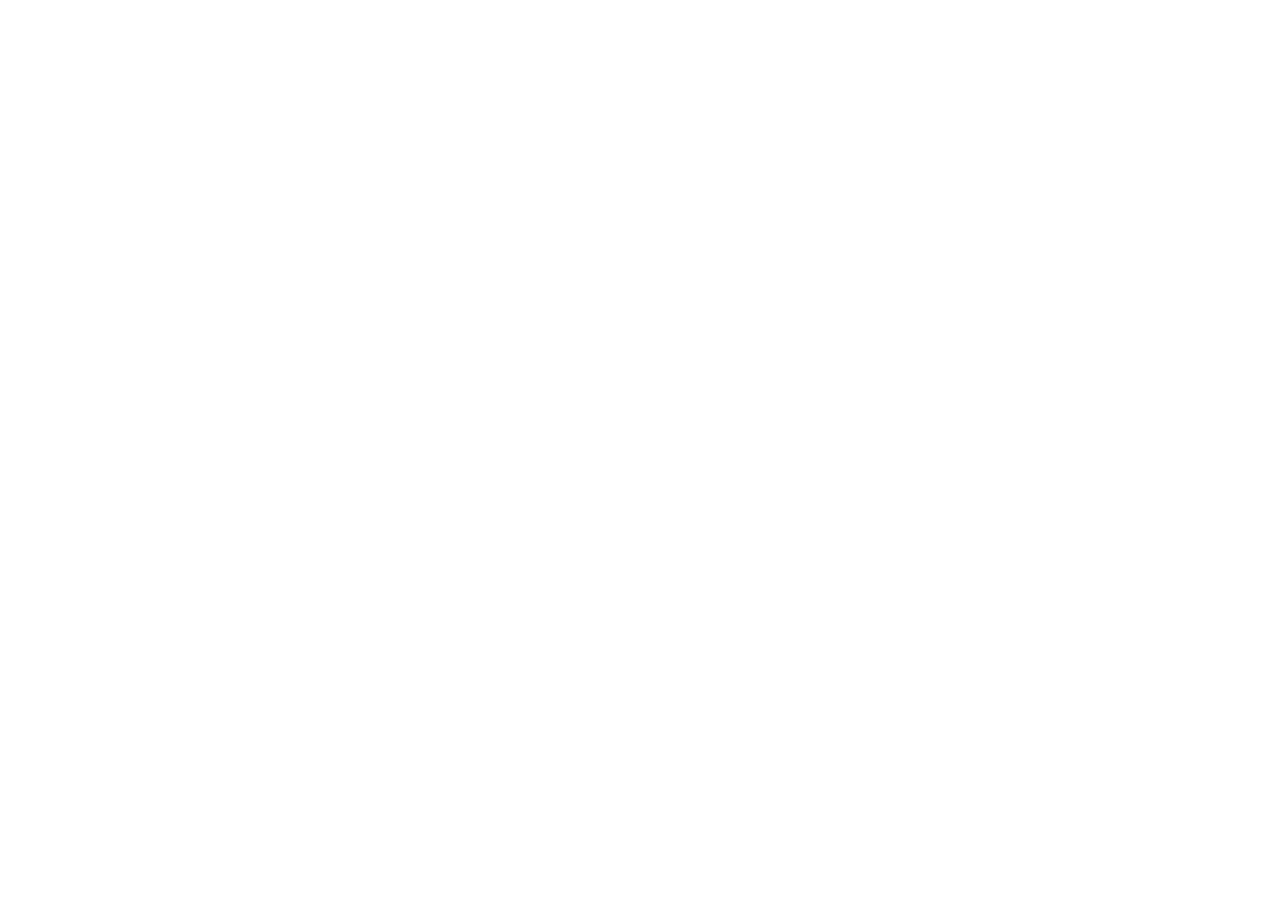
==== index.html @ c0f89d97 "Add CSS references" ====
<!DOCTYPE html>
<html lang="en">
<head>
    <meta charset="UTF-8">
    <meta name="viewport" content="width=device-width, initial-scale=1.0">
    <title>Home | JS Reference</title>
    <link rel="stylesheet" href="css/normalize.css">
    <link rel="stylesheet" href="css/skeleton.css">
</head>
<body>
    
</body>
</html>
---- css/skeleton.css ----
/*
* Skeleton V2.0.4
* Copyright 2014, Dave Gamache
* www.getskeleton.com
* Free to use under the MIT license.
* http://www.opensource.org/licenses/mit-license.php
* 12/29/2014
*/


/* Table of contents
––––––––––––––––––––––––––––––––––––––––––––––––––
- Grid
- Base Styles
- Typography
- Links
- Buttons
- Forms
- Lists
- Code
- Tables
- Spacing
- Utilities
- Clearing
- Media Queries
*/


/* Grid
–––––––––––––––––––––––––––––––––––––––––––––––––– */
.container {
    position: relative;
    width: 100%;
    max-width: 960px;
    margin: 0 auto;
    padding: 0 20px;
    box-sizing: border-box; }
  .column,
  .columns {
    width: 100%;
    float: left;
    box-sizing: border-box; }
  
  /* For devices larger than 400px */
  @media (min-width: 400px) {
    .container {
      width: 85%;
      padding: 0; }
  }
  
  /* For devices larger than 550px */
  @media (min-width: 550px) {
    .container {
      width: 80%; }
    .column,
    .columns {
      margin-left: 4%; }
    .column:first-child,
    .columns:first-child {
      margin-left: 0; }
  
    .one.column,
    .one.columns                    { width: 4.66666666667%; }
    .two.columns                    { width: 13.3333333333%; }
    .three.columns                  { width: 22%;            }
    .four.columns                   { width: 30.6666666667%; }
    .five.columns                   { width: 39.3333333333%; }
    .six.columns                    { width: 48%;            }
    .seven.columns                  { width: 56.6666666667%; }
    .eight.columns                  { width: 65.3333333333%; }
    .nine.columns                   { width: 74.0%;          }
    .ten.columns                    { width: 82.6666666667%; }
    .eleven.columns                 { width: 91.3333333333%; }
    .twelve.columns                 { width: 100%; margin-left: 0; }
  
    .one-third.column               { width: 30.6666666667%; }
    .two-thirds.column              { width: 65.3333333333%; }
  
    .one-half.column                { width: 48%; }
  
    /* Offsets */
    .offset-by-one.column,
    .offset-by-one.columns          { margin-left: 8.66666666667%; }
    .offset-by-two.column,
    .offset-by-two.columns          { margin-left: 17.3333333333%; }
    .offset-by-three.column,
    .offset-by-three.columns        { margin-left: 26%;            }
    .offset-by-four.column,
    .offset-by-four.columns         { margin-left: 34.6666666667%; }
    .offset-by-five.column,
    .offset-by-five.columns         { margin-left: 43.3333333333%; }
    .offset-by-six.column,
    .offset-by-six.columns          { margin-left: 52%;            }
    .offset-by-seven.column,
    .offset-by-seven.columns        { margin-left: 60.6666666667%; }
    .offset-by-eight.column,
    .offset-by-eight.columns        { margin-left: 69.3333333333%; }
    .offset-by-nine.column,
    .offset-by-nine.columns         { margin-left: 78.0%;          }
    .offset-by-ten.column,
    .offset-by-ten.columns          { margin-left: 86.6666666667%; }
    .offset-by-eleven.column,
    .offset-by-eleven.columns       { margin-left: 95.3333333333%; }
  
    .offset-by-one-third.column,
    .offset-by-one-third.columns    { margin-left: 34.6666666667%; }
    .offset-by-two-thirds.column,
    .offset-by-two-thirds.columns   { margin-left: 69.3333333333%; }
  
    .offset-by-one-half.column,
    .offset-by-one-half.columns     { margin-left: 52%; }
  
  }
  
  
  /* Base Styles
  –––––––––––––––––––––––––––––––––––––––––––––––––– */
  /* NOTE
  html is set to 62.5% so that all the REM measurements throughout Skeleton
  are based on 10px sizing. So basically 1.5rem = 15px :) */
  html {
    font-size: 62.5%; }
  body {
    font-size: 1.5em; /* currently ems cause chrome bug misinterpreting rems on body element */
    line-height: 1.6;
    font-weight: 400;
    font-family: "Raleway", "HelveticaNeue", "Helvetica Neue", Helvetica, Arial, sans-serif;
    color: #222; }
  
  
  /* Typography
  –––––––––––––––––––––––––––––––––––––––––––––––––– */
  h1, h2, h3, h4, h5, h6 {
    margin-top: 0;
    margin-bottom: 2rem;
    font-weight: 300; }
  h1 { font-size: 4.0rem; line-height: 1.2;  letter-spacing: -.1rem;}
  h2 { font-size: 3.6rem; line-height: 1.25; letter-spacing: -.1rem; }
  h3 { font-size: 3.0rem; line-height: 1.3;  letter-spacing: -.1rem; }
  h4 { font-size: 2.4rem; line-height: 1.35; letter-spacing: -.08rem; }
  h5 { font-size: 1.8rem; line-height: 1.5;  letter-spacing: -.05rem; }
  h6 { font-size: 1.5rem; line-height: 1.6;  letter-spacing: 0; }
  
  /* Larger than phablet */
  @media (min-width: 550px) {
    h1 { font-size: 5.0rem; }
    h2 { font-size: 4.2rem; }
    h3 { font-size: 3.6rem; }
    h4 { font-size: 3.0rem; }
    h5 { font-size: 2.4rem; }
    h6 { font-size: 1.5rem; }
  }
  
  p {
    margin-top: 0; }
  
  
  /* Links
  –––––––––––––––––––––––––––––––––––––––––––––––––– */
  a {
    color: #1EAEDB; }
  a:hover {
    color: #0FA0CE; }
  
  
  /* Buttons
  –––––––––––––––––––––––––––––––––––––––––––––––––– */
  .button,
  button,
  input[type="submit"],
  input[type="reset"],
  input[type="button"] {
    display: inline-block;
    height: 38px;
    padding: 0 30px;
    color: #555;
    text-align: center;
    font-size: 11px;
    font-weight: 600;
    line-height: 38px;
    letter-spacing: .1rem;
    text-transform: uppercase;
    text-decoration: none;
    white-space: nowrap;
    background-color: transparent;
    border-radius: 4px;
    border: 1px solid #bbb;
    cursor: pointer;
    box-sizing: border-box; }
  .button:hover,
  button:hover,
  input[type="submit"]:hover,
  input[type="reset"]:hover,
  input[type="button"]:hover,
  .button:focus,
  button:focus,
  input[type="submit"]:focus,
  input[type="reset"]:focus,
  input[type="button"]:focus {
    color: #333;
    border-color: #888;
    outline: 0; }
  .button.button-primary,
  button.button-primary,
  input[type="submit"].button-primary,
  input[type="reset"].button-primary,
  input[type="button"].button-primary {
    color: #FFF;
    background-color: #33C3F0;
    border-color: #33C3F0; }
  .button.button-primary:hover,
  button.button-primary:hover,
  input[type="submit"].button-primary:hover,
  input[type="reset"].button-primary:hover,
  input[type="button"].button-primary:hover,
  .button.button-primary:focus,
  button.button-primary:focus,
  input[type="submit"].button-primary:focus,
  input[type="reset"].button-primary:focus,
  input[type="button"].button-primary:focus {
    color: #FFF;
    background-color: #1EAEDB;
    border-color: #1EAEDB; }
  
  
  /* Forms
  –––––––––––––––––––––––––––––––––––––––––––––––––– */
  input[type="email"],
  input[type="number"],
  input[type="search"],
  input[type="text"],
  input[type="tel"],
  input[type="url"],
  input[type="password"],
  textarea,
  select {
    height: 38px;
    padding: 6px 10px; /* The 6px vertically centers text on FF, ignored by Webkit */
    background-color: #fff;
    border: 1px solid #D1D1D1;
    border-radius: 4px;
    box-shadow: none;
    box-sizing: border-box; }
  /* Removes awkward default styles on some inputs for iOS */
  input[type="email"],
  input[type="number"],
  input[type="search"],
  input[type="text"],
  input[type="tel"],
  input[type="url"],
  input[type="password"],
  textarea {
    -webkit-appearance: none;
       -moz-appearance: none;
            appearance: none; }
  textarea {
    min-height: 65px;
    padding-top: 6px;
    padding-bottom: 6px; }
  input[type="email"]:focus,
  input[type="number"]:focus,
  input[type="search"]:focus,
  input[type="text"]:focus,
  input[type="tel"]:focus,
  input[type="url"]:focus,
  input[type="password"]:focus,
  textarea:focus,
  select:focus {
    border: 1px solid #33C3F0;
    outline: 0; }
  label,
  legend {
    display: block;
    margin-bottom: .5rem;
    font-weight: 600; }
  fieldset {
    padding: 0;
    border-width: 0; }
  input[type="checkbox"],
  input[type="radio"] {
    display: inline; }
  label > .label-body {
    display: inline-block;
    margin-left: .5rem;
    font-weight: normal; }
  
  
  /* Lists
  –––––––––––––––––––––––––––––––––––––––––––––––––– */
  ul {
    list-style: circle inside; }
  ol {
    list-style: decimal inside; }
  ol, ul {
    padding-left: 0;
    margin-top: 0; }
  ul ul,
  ul ol,
  ol ol,
  ol ul {
    margin: 1.5rem 0 1.5rem 3rem;
    font-size: 90%; }
  li {
    margin-bottom: 1rem; }
  
  
  /* Code
  –––––––––––––––––––––––––––––––––––––––––––––––––– */
  code {
    padding: .2rem .5rem;
    margin: 0 .2rem;
    font-size: 90%;
    white-space: nowrap;
    background: #F1F1F1;
    border: 1px solid #E1E1E1;
    border-radius: 4px; }
  pre > code {
    display: block;
    padding: 1rem 1.5rem;
    white-space: pre; }
  
  
  /* Tables
  –––––––––––––––––––––––––––––––––––––––––––––––––– */
  th,
  td {
    padding: 12px 15px;
    text-align: left;
    border-bottom: 1px solid #E1E1E1; }
  th:first-child,
  td:first-child {
    padding-left: 0; }
  th:last-child,
  td:last-child {
    padding-right: 0; }
  
  
  /* Spacing
  –––––––––––––––––––––––––––––––––––––––––––––––––– */
  button,
  .button {
    margin-bottom: 1rem; }
  input,
  textarea,
  select,
  fieldset {
    margin-bottom: 1.5rem; }
  pre,
  blockquote,
  dl,
  figure,
  table,
  p,
  ul,
  ol,
  form {
    margin-bottom: 2.5rem; }
  
  
  /* Utilities
  –––––––––––––––––––––––––––––––––––––––––––––––––– */
  .u-full-width {
    width: 100%;
    box-sizing: border-box; }
  .u-max-full-width {
    max-width: 100%;
    box-sizing: border-box; }
  .u-pull-right {
    float: right; }
  .u-pull-left {
    float: left; }
  
  
  /* Misc
  –––––––––––––––––––––––––––––––––––––––––––––––––– */
  hr {
    margin-top: 3rem;
    margin-bottom: 3.5rem;
    border-width: 0;
    border-top: 1px solid #E1E1E1; }
  
  
  /* Clearing
  –––––––––––––––––––––––––––––––––––––––––––––––––– */
  
  /* Self Clearing Goodness */
  .container:after,
  .row:after,
  .u-cf {
    content: "";
    display: table;
    clear: both; }
  
  
  /* Media Queries
  –––––––––––––––––––––––––––––––––––––––––––––––––– */
  /*
  Note: The best way to structure the use of media queries is to create the queries
  near the relevant code. For example, if you wanted to change the styles for buttons
  on small devices, paste the mobile query code up in the buttons section and style it
  there.
  */
  
  
  /* Larger than mobile */
  @media (min-width: 400px) {}
  
  /* Larger than phablet (also point when grid becomes active) */
  @media (min-width: 550px) {}
  
  /* Larger than tablet */
  @media (min-width: 750px) {}
  
  /* Larger than desktop */
  @media (min-width: 1000px) {}
  
  /* Larger than Desktop HD */
  @media (min-width: 1200px) {}
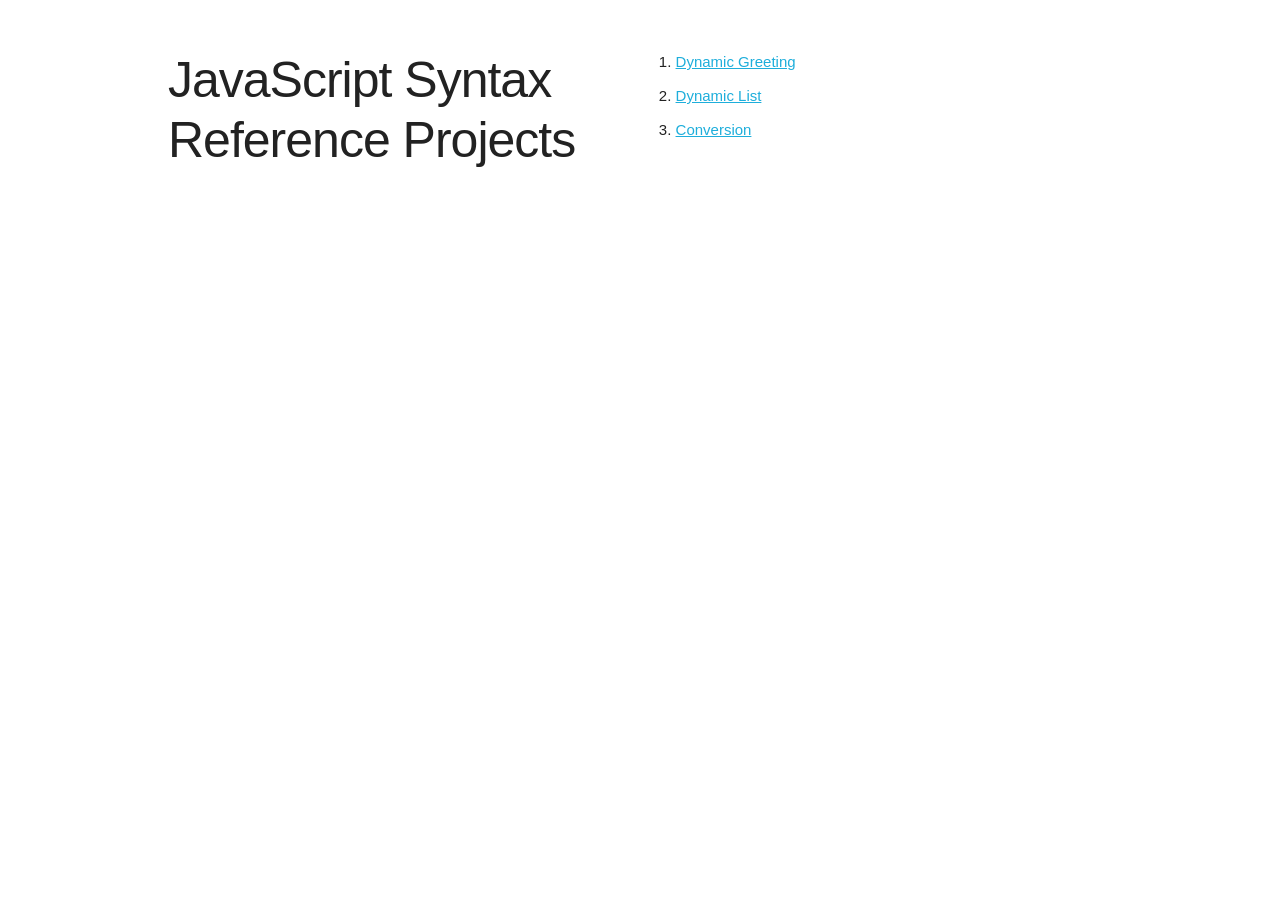
==== commit 54c9f938: "Update index.html" ====
--- a/index.html
+++ b/index.html
@@ -8,6 +8,19 @@
     <link rel="stylesheet" href="css/skeleton.css">
 </head>
 <body>
-    
+    <div class="container">
+        <div class="row">
+            <div class="six columns">
+                <h1>JavaScript Syntax Reference Projects</h1>
+            </div>
+            <div class="six columns">
+                <ol>
+                    <li><a href="">Dynamic Greeting</a></li>
+                    <li><a href="">Dynamic List</a></li>
+                    <li><a href="">Conversion</a></li>
+                </ol>
+            </div>
+        </div>
+    </div>
 </body>
 </html>
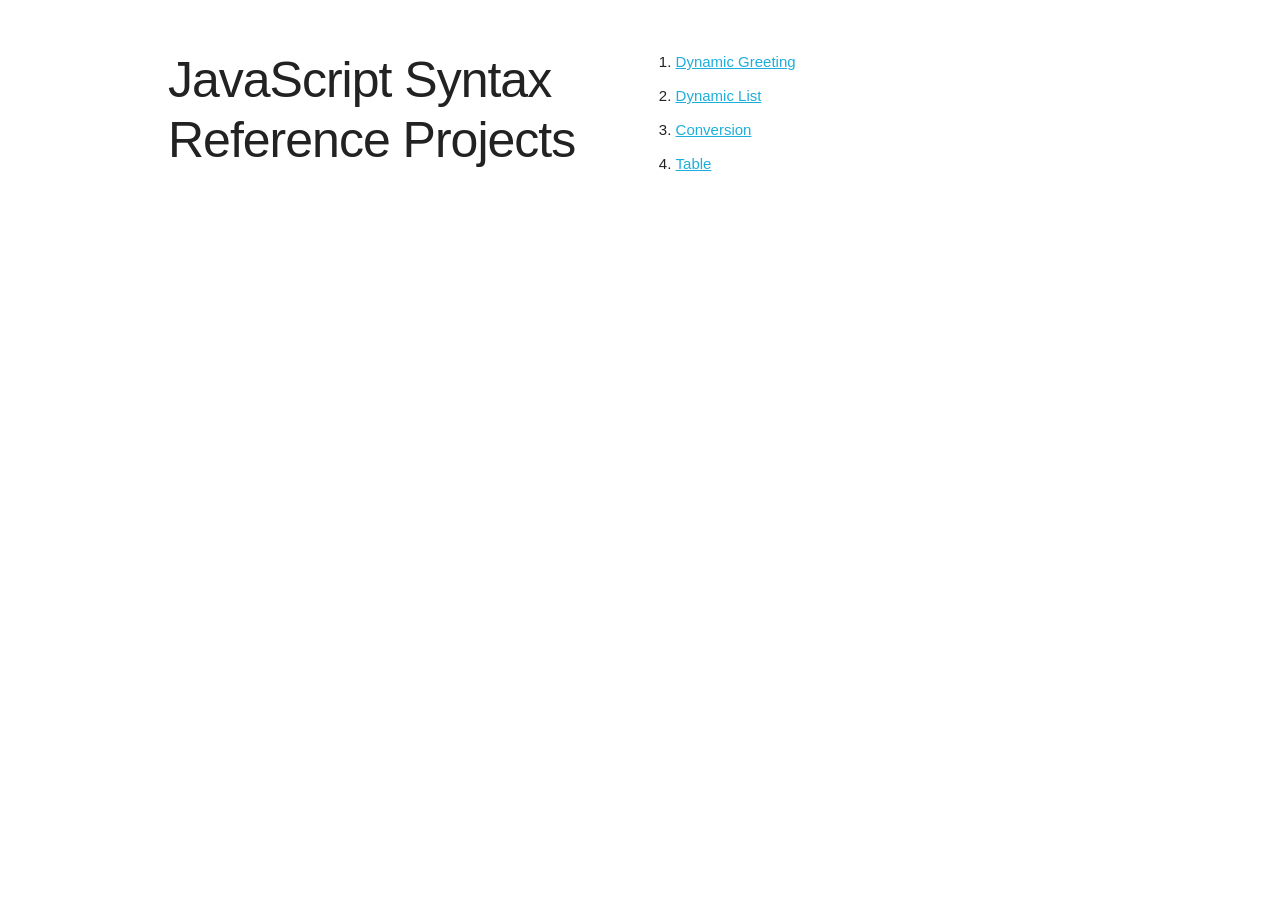
==== commit 6b328868: "Update index.html" ====
--- a/index.html
+++ b/index.html
@@ -15,9 +15,10 @@
             </div>
             <div class="six columns">
                 <ol>
-                    <li><a href="">Dynamic Greeting</a></li>
-                    <li><a href="">Dynamic List</a></li>
-                    <li><a href="">Conversion</a></li>
+                    <li><a href="Greeting/index.html">Dynamic Greeting</a></li>
+                    <li><a href="List/index.html">Dynamic List</a></li>
+                    <li><a href="Conversion/index.html">Conversion</a></li>
+                    <li><a href="Table/index.html">Table</a></li>
                 </ol>
             </div>
         </div>
